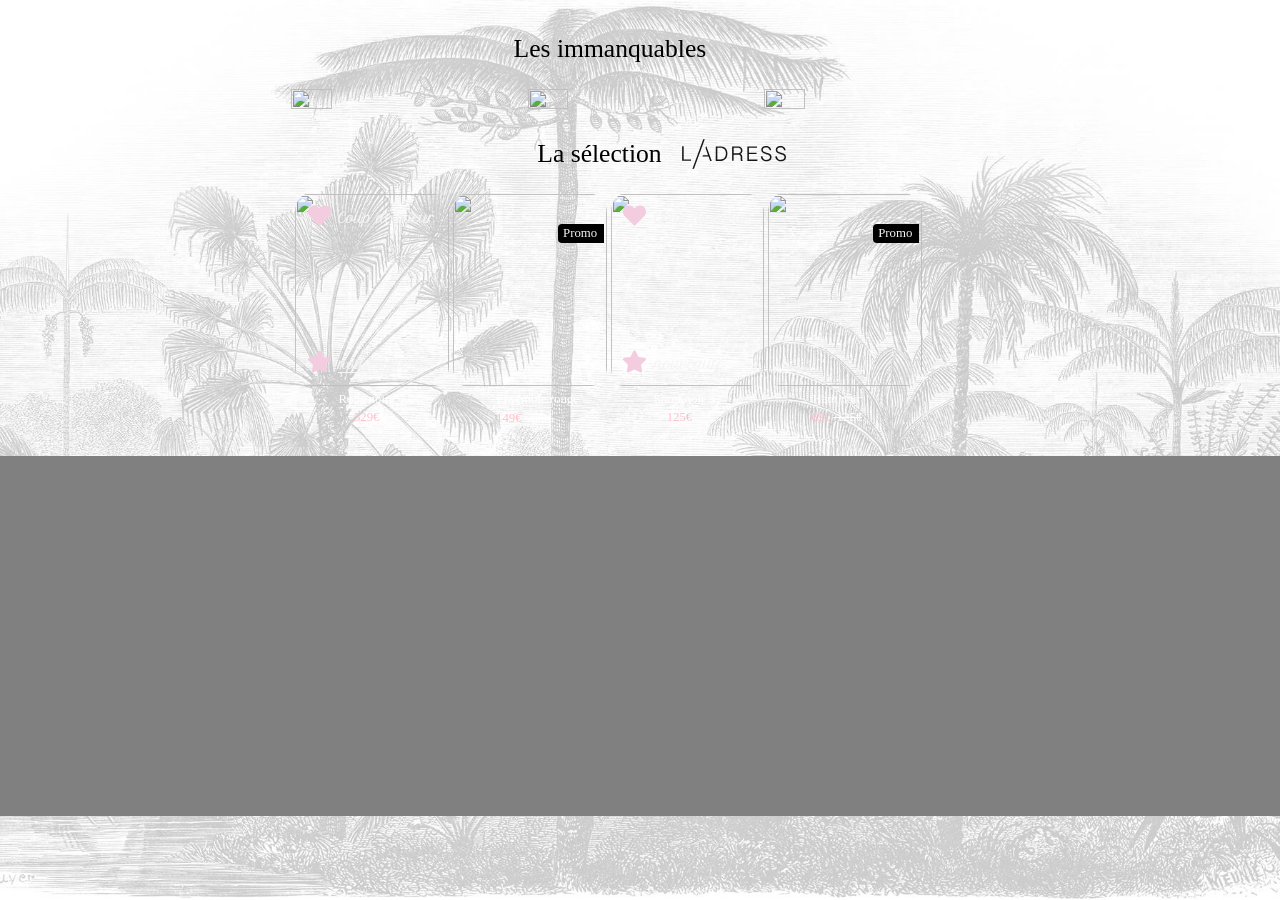
==== index.html @ b1cefadf "repo" ====
<!DOCTYPE html>
<html lang="en">
<head>
    <meta charset="UTF-8">
    <meta name="viewport" content="width=device-width, initial-scale=1.0">
    <title>Zoorit</title>
    <link rel="stylesheet" href="https://fonts.google.com/specimen/Roboto">
    <link rel="stylesheet" href="stylesheet/style.css">
</head>
<body onload="onLoad()">
    <div class="content">
        <footer>
            &zwnj;
        </footer>
        <div class="immanquables" id="immanquables"></div>
        <div class="selection" id="selection"></div>
    </div>
</body>
<script type="text/javascript" src="./onLoad.js"></script>
</html>
---- stylesheet/style.css ----
@font-face {
  font-family: Petit Formal Script;
  src: url("../assets/petit_formal_script/PetitFormalScript-Regular.woff2") format("woff2"), url("../assets/petit_formal_script/PetitFormalScript-Regular.woff") format("woff");
  font-weight: normal;
  font-style: normal;
  font-display: swap;
}
body {
  overflow: hidden;
  background-image: url("../assets/background-palmiers.jpg");
  background-repeat: no-repeat;
  background-position: center center;
  background-attachment: fixed;
  background-size: cover;
}

.immanquables {
  overflow: auto;
  padding-left: 20%;
  padding-top: 0%;
}
.immanquables .obj {
  display: inline;
  position: relative;
  border-color: transparent;
}
.immanquables .obj .caption {
  padding-top: 10%;
  display: inline;
  position: absolute;
  left: 32%;
  right: 90%;
}
.immanquables .obj .text {
  font-size: 3vw;
  font-family: Petit Formal Script;
  text-align: left;
  color: white;
}
.immanquables .title {
  font-family: Roboto;
  padding-left: 25%;
  font-size: 2vw;
}
.immanquables .photo {
  padding-left: 3%;
  width: 20%;
  height: 20%;
}
.immanquables .obj :hover {
  animation-name: spin;
  animation-duration: 4s;
}
@keyframes spin {
  from {
    transform: rotate(0deg);
  }
  to {
    transform: rotate(360deg);
  }
}

.selection {
  padding-left: 22.5%;
  padding-bottom: 5%;
}
.selection .title {
  font-family: Roboto;
  padding-left: 25%;
  font-size: 2vw;
  background: url("../assets/logo-ladress.svg") no-repeat;
  background-position: 73%;
  width: 40%;
  height: 40%;
}
.selection .obj {
  text-align: center;
  display: inline-block;
  position: relative;
}
.selection .obj .card {
  position: relative;
}
.selection .obj .card .coup-de-coeur {
  display: relative;
  position: absolute;
  top: 5%;
  left: 10%;
}
.selection .obj .card .rectangle {
  border-radius: 4px 0% 0% 4px;
  display: relative;
  position: absolute;
  top: 15%;
  left: 70%;
  height: 10%;
  width: 30%;
  background-color: black;
}
.selection .obj .card .is_new {
  display: relative;
  position: absolute;
  top: 80%;
  left: 10%;
}
.selection .obj .card .card-content {
  position: relative;
  border-radius: 10%;
  padding-left: 2%;
  width: 12vw;
  height: 15vw;
}
.selection .caption {
  top: 95%;
  left: 30%;
  position: absolute;
  text-align: center;
}
.selection .caption .text {
  margin-bottom: 0%;
  font-size: 1vw;
  font-family: Roboto;
}
.selection .caption .price {
  margin-top: 5%;
  padding-right: 0%;
  font-size: 1vw;
  font-family: Roboto;
  color: pink;
  margin-bottom: 0%;
}

.selection .obj {
  -webkit-transition: all 0.5s ease;
  transition: all 0.5s ease;
}

.selection .obj:hover {
  -webkit-transform: rotate(-15deg);
  transform: rotate(-15deg);
}

.coup-de-coeur-text {
  color: whitesmoke;
  position: absolute;
  font-family: Petit Formal Script;
  font-size: 1vw;
  top: 8%;
  left: 30%;
}

.is_new-text {
  color: whitesmoke;
  position: absolute;
  font-family: Petit Formal Script;
  font-size: 1vw;
  top: 83%;
  left: 30%;
  border-bottom: 1px solid;
}

.promo {
  color: whitesmoke;
  position: absolute;
  font-family: Roboto;
  font-size: 1vw;
  margin-top: 5%;
  left: 12%;
}

.content {
  position: sticky;
}
.content footer {
  overflow: hidden;
  position: fixed;
  left: 0%;
  margin-top: 35%;
  width: 200%;
  height: 40%;
  background-color: grey;
  color: grey;
  text-align: center;
}

/*# sourceMappingURL=style.css.map */
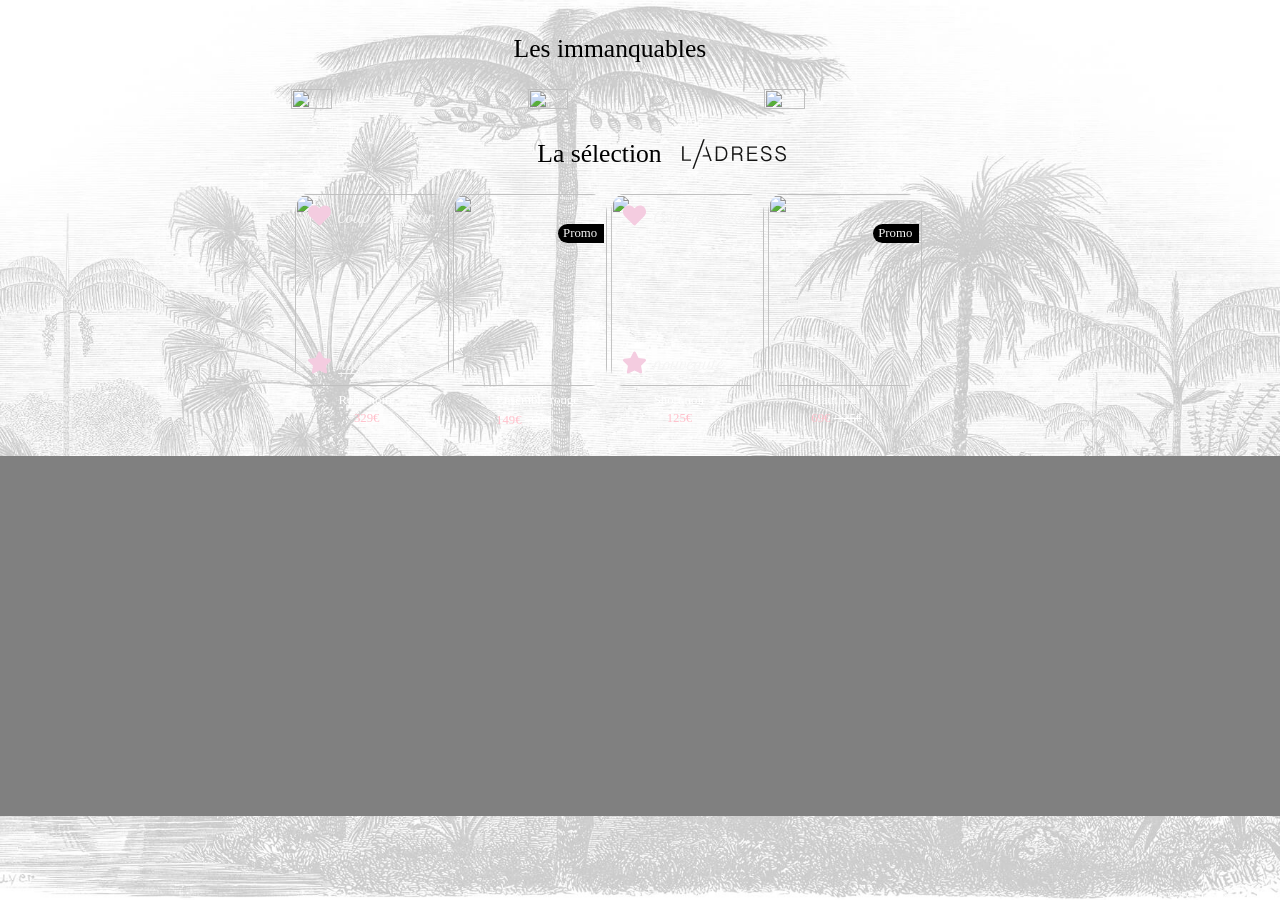
==== commit aa294375: "fix responsivness" ====
--- a/index.html
+++ b/index.html
@@ -6,6 +6,7 @@
     <title>Zoorit</title>
     <link rel="stylesheet" href="https://fonts.google.com/specimen/Roboto">
     <link rel="stylesheet" href="stylesheet/style.css">
+    <link rel="stylesheet" media="screen and (max-width: 900px)" href="stylesheet/responsive.css"
 </head>
 <body onload="onLoad()">
     <div class="content">
--- a/stylesheet/style.css
+++ b/stylesheet/style.css
@@ -88,7 +88,7 @@
   left: 10%;
 }
 .selection .obj .card .rectangle {
-  border-radius: 4px 0% 0% 4px;
+  border-radius: 15px 0% 0% 15px;
   display: relative;
   position: absolute;
   top: 15%;
--- a/stylesheet/responsive.css
+++ b/stylesheet/responsive.css
@@ -0,0 +1,189 @@
+@font-face {
+  font-family: Petit Formal Script;
+  src: url("../assets/petit_formal_script/PetitFormalScript-Regular.woff2") format("woff2"), url("../assets/petit_formal_script/PetitFormalScript-Regular.woff") format("woff");
+  font-weight: normal;
+  font-style: normal;
+  font-display: swap;
+}
+body {
+  overflow: scroll;
+  background-image: url("../assets/background-palmiers.jpg");
+  background-repeat: no-repeat;
+  background-position: center center;
+  background-attachment: fixed;
+  background-size: cover;
+}
+
+.immanquables {
+  overflow: auto;
+  padding-left: 25%;
+  padding-top: 0%;
+}
+.immanquables .obj {
+  display: inline;
+  position: relative;
+  border-color: transparent;
+}
+.immanquables .obj .caption {
+  padding-top: 20%;
+  display: inline;
+  position: absolute;
+  left: 40%;
+  right: 90%;
+}
+.immanquables .obj .caption .text {
+  font-size: 5vw;
+  font-family: Petit Formal Script;
+  text-align: left;
+  color: white;
+}
+.immanquables .title {
+  font-family: Roboto;
+  padding-left: 5%;
+  font-size: 5vw;
+}
+.immanquables .photo {
+  padding-left: 10%;
+  width: 50%;
+  height: 50%;
+}
+.immanquables .obj :hover {
+  animation-name: spin;
+  animation-duration: 4s;
+}
+@keyframes spin {
+  from {
+    transform: rotate(0deg);
+  }
+  to {
+    transform: rotate(360deg);
+  }
+}
+
+.selection {
+  padding-left: 10%;
+  padding-bottom: 5%;
+}
+.selection .title {
+  font-family: Roboto;
+  padding-left: 20%;
+  font-size: 5vw;
+  background: url("../assets/logo-ladress.svg") no-repeat;
+  background-position: 70%;
+  width: 80%;
+  height: 40%;
+}
+.selection .obj {
+  text-align: center;
+  display: inline-block;
+  position: relative;
+  height: 17.3vh;
+  margin-left: 23%;
+}
+.selection .obj .card {
+  position: relative;
+}
+.selection .obj .card .coup-de-coeur {
+  position: absolute;
+  height: 20%;
+  width: 20%;
+  display: relative;
+  position: absolute;
+  top: 2vw;
+  left: 10%;
+}
+.selection .obj .card .rectangle {
+  border-radius: 15px 0% 0% 15px;
+  display: relative;
+  position: absolute;
+  left: 61%;
+  height: 10%;
+  width: 30%;
+  background-color: black;
+}
+.selection .obj .card .is_new {
+  display: relative;
+  position: absolute;
+  top: 80%;
+  left: 10%;
+}
+.selection .obj .card .card-content {
+  position: relative;
+  border-radius: 10%;
+  padding-right: 10%;
+  width: 40vw;
+  height: 40vw;
+}
+.selection .caption {
+  top: 15vw;
+  left: 30%;
+  position: absolute;
+  text-align: center;
+}
+.selection .caption .text {
+  margin-bottom: 0%;
+  font-size: 3vw;
+  font-family: Roboto;
+}
+.selection .caption .price {
+  padding-right: 0%;
+  font-size: 2.5vw;
+  font-family: Roboto;
+  color: pink;
+  margin-bottom: 0%;
+}
+
+.selection .obj {
+  -webkit-transition: all 0.5s ease;
+  transition: all 0.5s ease;
+}
+
+.selection .obj:hover {
+  -webkit-transform: rotate(-15deg);
+  transform: rotate(-15deg);
+}
+
+.coup-de-coeur-text {
+  color: whitesmoke;
+  position: absolute;
+  font-family: Petit Formal Script;
+  font-size: 2.5vw;
+  top: 2vh;
+  left: 15vw;
+}
+
+.is_new-text {
+  color: whitesmoke;
+  position: absolute;
+  font-family: Petit Formal Script;
+  font-size: 2.5vw;
+  top: 83%;
+  left: 30%;
+  border-bottom: 1px solid;
+}
+
+.promo {
+  color: whitesmoke;
+  position: absolute;
+  font-family: Roboto;
+  font-size: 2.5vw;
+  margin-top: 5%;
+  left: 20%;
+}
+
+.content {
+  position: sticky;
+}
+.content footer {
+  overflow: hidden;
+  position: fixed;
+  left: 0%;
+  margin-top: 35%;
+  width: 100%;
+  height: 30%;
+  background-color: grey;
+  color: grey;
+  text-align: center;
+}
+
+/*# sourceMappingURL=responsive.css.map */
